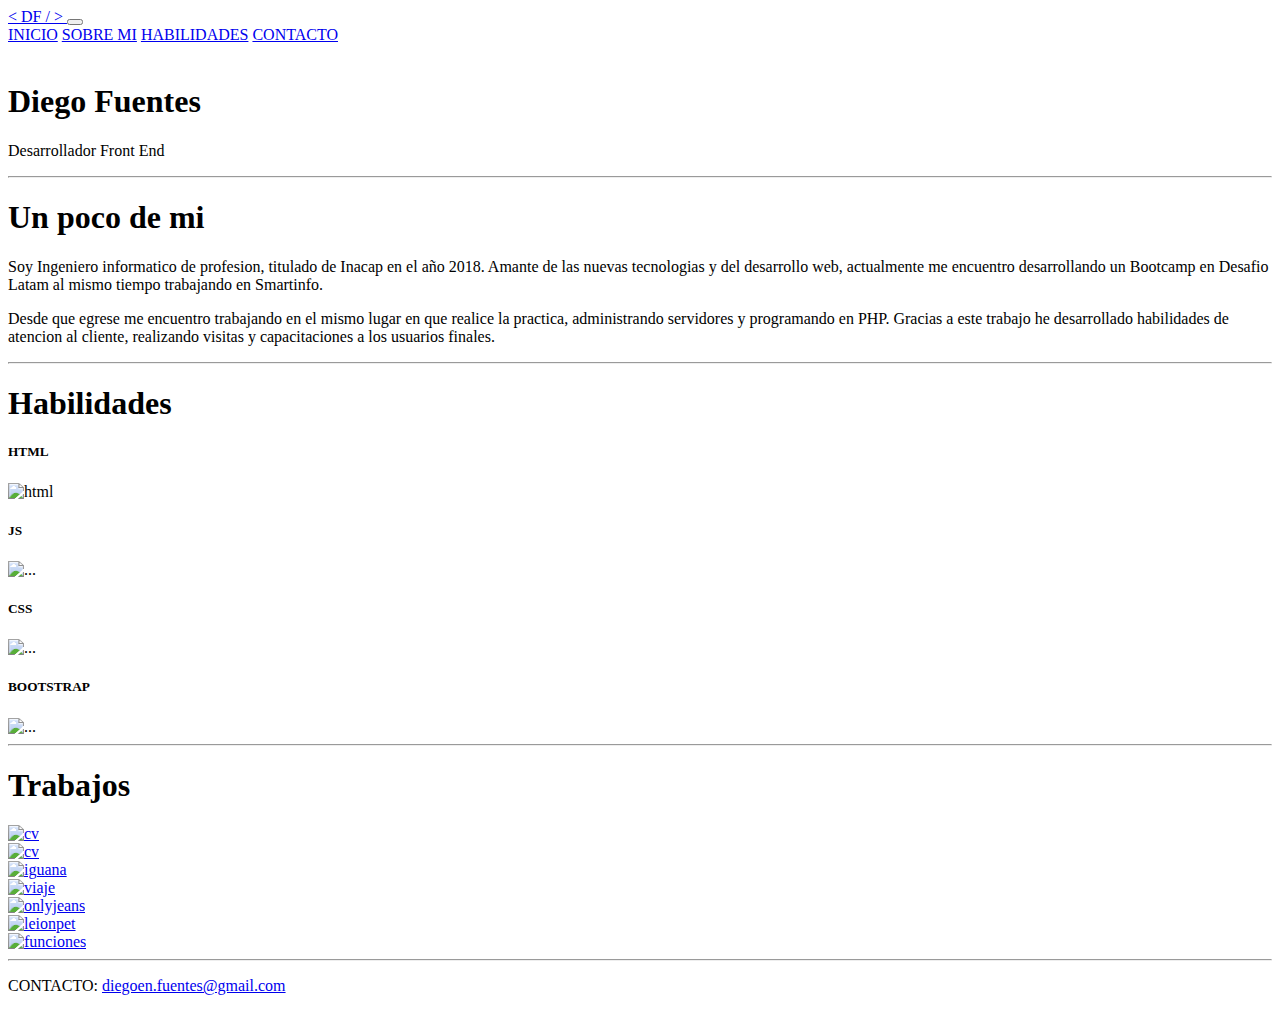
==== index.html @ 662d1a0d "se agrego proyecto" ====
<!DOCTYPE html>
<html lang="en">
<head>
    <meta charset="UTF-8">
    <meta http-equiv="X-UA-Compatible" content="IE=edge">
    <meta name="viewport" content="width=device-width, initial-scale=1.0">
    <!--Bootstrap-->
    <!-- CSS only -->
    <link href="https://cdn.jsdelivr.net/npm/bootstrap@5.2.0-beta1/dist/css/bootstrap.min.css" rel="stylesheet"
        integrity="sha384-0evHe/X+R7YkIZDRvuzKMRqM+OrBnVFBL6DOitfPri4tjfHxaWutUpFmBp4vmVor" crossorigin="anonymous">
    <link rel="stylesheet" href="assets/css/style.css">
    <link rel="preconnect" href="https://fonts.googleapis.com">
    <link rel="preconnect" href="https://fonts.gstatic.com" crossorigin>
    <link href="https://fonts.googleapis.com/css2?family=Bebas+Neue&display=swap" rel="stylesheet">
    <link href="https://fonts.googleapis.com/css2?family=Rajdhani:wght@300&display=swap" rel="stylesheet">
    <link href="https://fonts.googleapis.com/css2?family=Caveat&family=Leckerli+One&display=swap" rel="stylesheet">
    <link href="https://fonts.googleapis.com/css2?family=Raleway:wght@200&display=swap" rel="stylesheet">
    <script src="https://kit.fontawesome.com/f7f742b8e8.js" crossorigin="anonymous"></script>
    
    
    <title>Portafolio</title>
</head>
<body>
    <header>
        <nav class="navbar navbar-expand-lg navbar-light color-menu">
            <div class="container-fluid">
              <a class="navbar-brand titulo" href="#"> < DF / > </a>
              <button class="navbar-toggler" type="button" data-bs-toggle="collapse" data-bs-target="#navbarNav" aria-controls="navbarNav" aria-expanded="false" aria-label="Toggle navigation">
                <span class="navbar-toggler-icon"></span>
              </button>
              <div class="collapse navbar-collapse justify-content-end" id="navbarNav">
                <div class="navbar-nav">
                  <a class="nav-link" href="#">INICIO</a>
                  <a class="nav-link" href="#sobre">SOBRE MI</a>
                  <a class="nav-link" href="#habilidades">HABILIDADES</a>
                  <a class="nav-link" href="#contacto">CONTACTO</a>
              </div>
              </div>
            </div>
          </nav>
    </header>
    <main>
      <!--Presentacion-->
      <section class="cabecera">
        <div class="container d-flex align-items-center flex-column">
          <!-- Masthead Avatar Image-->
          <img class="masthead-avatar mb-5" src="assets/img/avatar.png" alt="" />
          <!-- Masthead Heading-->
          <h1 class="masthead-heading mb-0">Diego Fuentes</h1>
          <p class="masthead-subheading mb-0">Desarrollador Front End</p>
      </div>   
      </section>
     <hr>

     <section class="experiencia" id="sobre">
      <h1>Un poco de mi</h1>
      <div class="container d-flex align-items-center flex-column">
        <div class="row mt-5">
            <div class="col-lg-4 ms-auto"><p class="lead">Soy Ingeniero informatico de profesion, titulado de Inacap en el año 2018. Amante de las nuevas tecnologias y del desarrollo web, actualmente me encuentro desarrollando un Bootcamp en Desafio Latam al mismo tiempo trabajando en Smartinfo.</p></div>
            <div class="col-lg-4 me-auto"><p class="lead">Desde que egrese me encuentro trabajando en el mismo lugar en que realice la practica, administrando servidores y programando en PHP. Gracias a este trabajo he desarrollado habilidades de atencion al cliente, realizando visitas y capacitaciones a los usuarios finales.</p></div>
        </div>
    </div>
     </section>
    <hr>
    
   <section class="habilidades d-flex justify-content-center align-items-center" id="habilidades">
    <div class="row mt-5">
      <h1>Habilidades</h1>
      <div class="col-md-6 col-lg-3 mt-5">
        
          <!--CARD 1-->
          <div class="card">
              <div class="row g-0">
                <div class="js">
                  <h5 class="card-title">HTML </h5>
                  <img src="assets/img/html.png" alt="html">
                </div>
              </div>
          </div>
      </div>
      <div class="col-md-6 col-lg-3 mt-5">
        <!--CARD 2-->
        <div class="card">
            <div class="row g-0">
              <div class="js">
                <h5 class="card-title">JS</h5>
                <img src="assets/img/js2.png" alt="...">
              </div>
            </div>
        </div>
    </div>
    <div class="col-md-6 col-lg-3 mt-5">
      <!--CARD 3-->
      <div class="card">
          <div class="row g-0">
            <div class="js">
              <h5 class="card-title">CSS</h5>
              <img src="assets/img/css.png" alt="...">
            </div>
          </div>
      </div>
  </div>
  <div class="col-md-6 col-lg-3 mt-5">
    <!--CARD 4-->
    <div class="card">
        <div class="row g-0">
          <div class="js">
            <h5 class="card-title">BOOTSTRAP</h5>
            <img src="assets/img/b.png" alt="...">
          </div>
        </div>
    </div>
</div>
  </div>
</section>
<hr class="mt-5">

<section class="trabajos d-flex text-center justify-content-center align-items-center">

  <div class="container mt-5">
    <h1>Trabajos</h1>
    <div class="row mt-5">
      <div class="col-sm-12 col-md-4 mt-4">
        <a href="https://diegofuentesc.github.io/proyectos/cv/index.html"><img src="assets/img/cv.jpg" alt="cv"></a>
      </div>
      <div class="col-sm-12 col-md-4 mt-4">
        <a href="https://diegofuentesc.github.io/proyectos/landing/index.html"><img src="assets/img/disco.jpg" alt="cv"></a>
      </div>
      <div class="col-sm-12 col-md-4 mt-4">
        <a href="https://diegofuentesc.github.io/proyectos/iguana-page/index.html"><img src="assets/img/iguana.jpg" alt="iguana"></a>
      </div>
      <div class="col-sm-12 col-md-4 mt-4">
      <a href="https://diegofuentesc.github.io/proyectos/cupon/index.html"><img src="assets/img/viaje.jpg" alt="viaje"></a>
      </div>
      <div class="col-sm-12 col-md-4 mt-4">
      <a href="https://onlyjeans.cl"><img src="assets/img/onlyjeans.jpg" alt="onlyjeans"></a>
      </div>
      <div class="col-sm-12 col-md-4 mt-4">
      <a href="https://lionpetshop.cl"><img src="assets/img/lionpet.jpg" alt="leionpet"></a>
      </div>
      <div class="col-sm-12 col-md-4 mt-4">
      <a href="https://diegofuentesc.github.io/proyectos/funciones/index.html"><img src="" alt="funciones"></a>
      </div>
    </div>
  </div>




  
</section>
    </main>
    <hr class="mt-5">
    <footer class="contacto" id="contacto">
      <p class="correo"> CONTACTO: <i class="fa-solid fa-envelope"></i> <a href="mailto:diegoen.fuentes@gmail.com" class="href">diegoen.fuentes@gmail.com</a></p>
    </footer>
    <!-- JavaScript Bundle with Popper -->
    <script src="https://cdn.jsdelivr.net/npm/bootstrap@5.2.0-beta1/dist/js/bootstrap.bundle.min.js"
        integrity="sha384-pprn3073KE6tl6bjs2QrFaJGz5/SUsLqktiwsUTF55Jfv3qYSDhgCecCxMW52nD2"
        crossorigin="anonymous"></script>
</body>
</html>
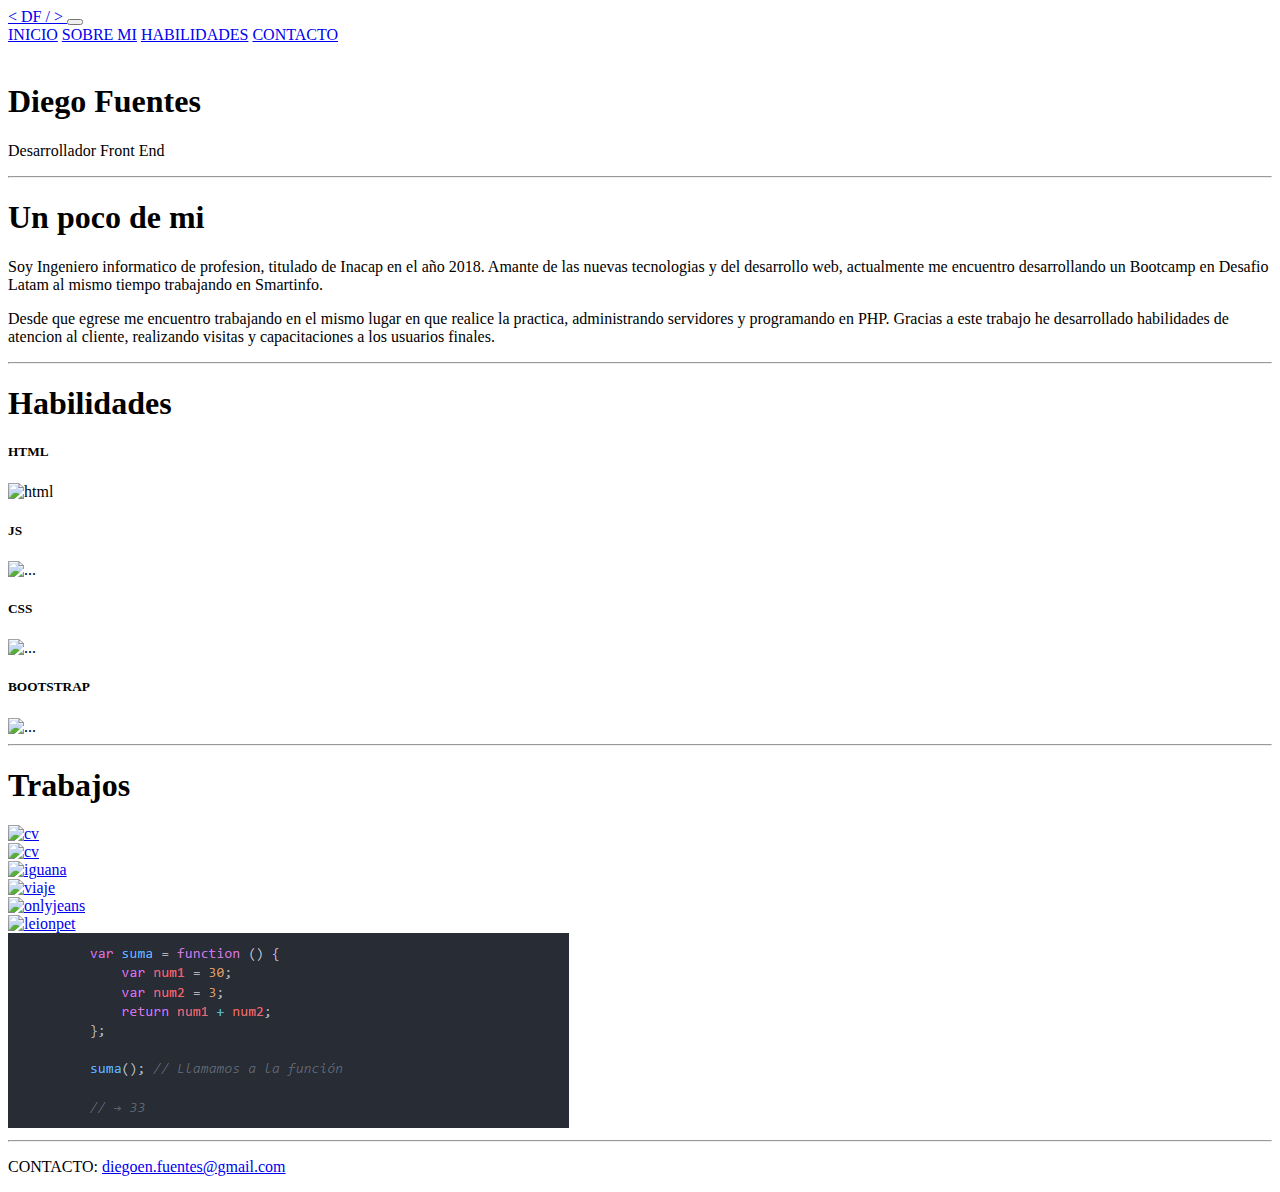
==== commit 19376b85: "imagen funcion" ====
--- a/index.html
+++ b/index.html
@@ -139,7 +139,7 @@
       <a href="https://lionpetshop.cl"><img src="assets/img/lionpet.jpg" alt="leionpet"></a>
       </div>
       <div class="col-sm-12 col-md-4 mt-4">
-      <a href="https://diegofuentesc.github.io/proyectos/funciones/index.html"><img src="" alt="funciones"></a>
+      <a href="https://diegofuentesc.github.io/proyectos/funciones/index.html"><img src="assets/img/funciones.png" alt="funciones"></a>
       </div>
     </div>
   </div>
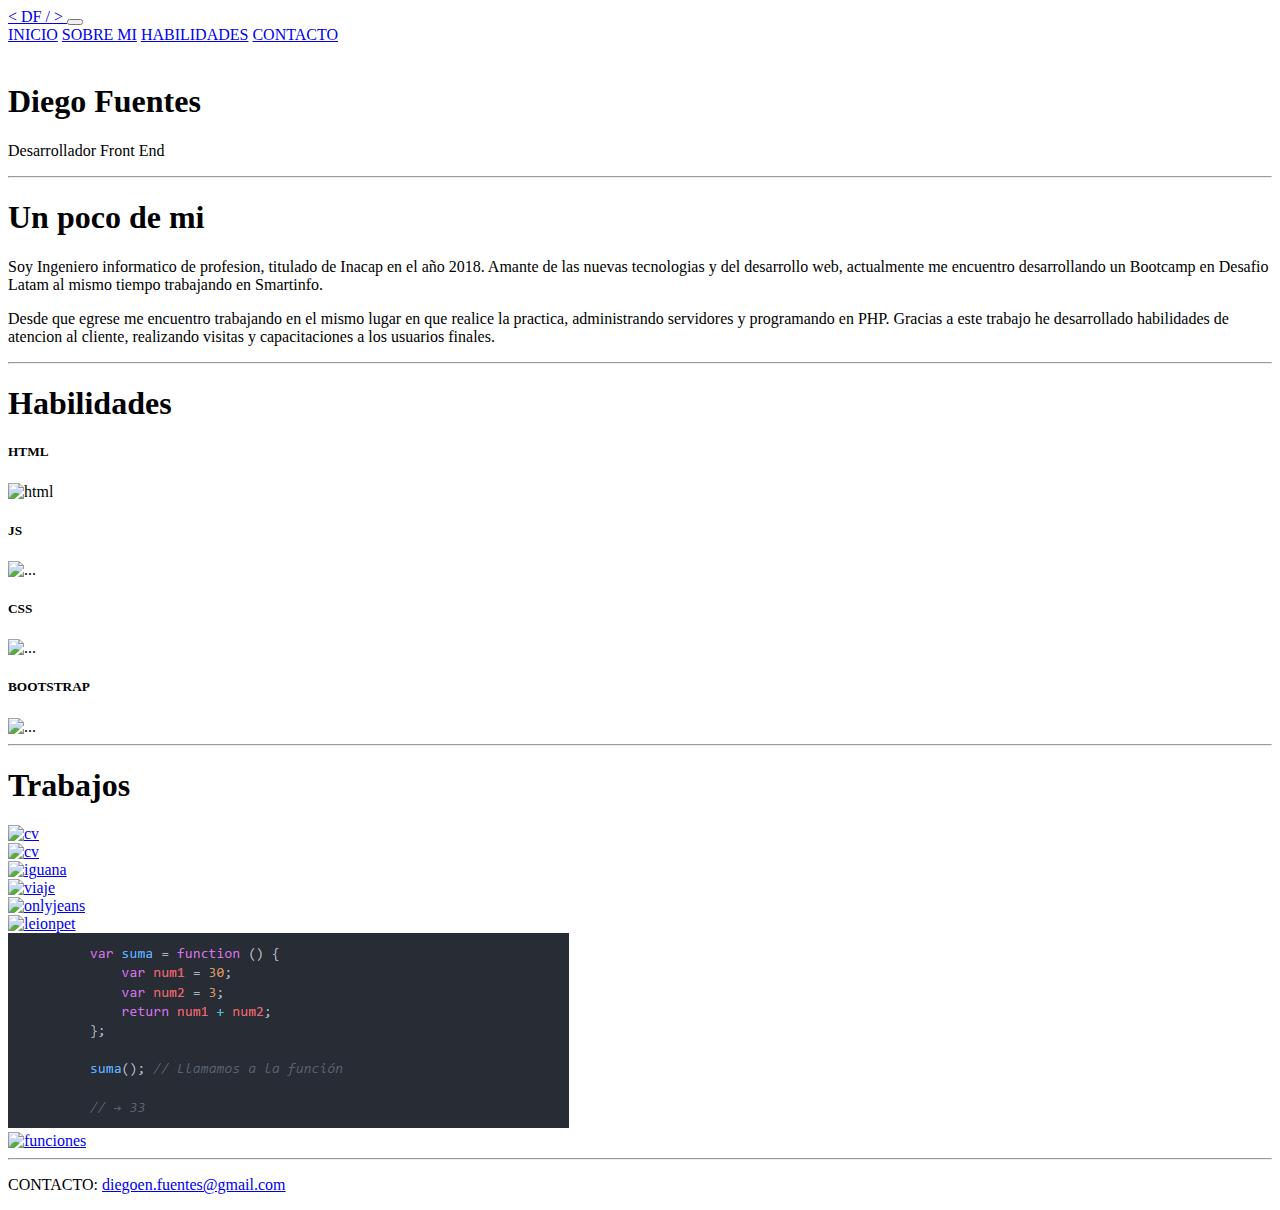
==== commit 23ff8625: "se añadieron arreglos" ====
--- a/index.html
+++ b/index.html
@@ -141,6 +141,9 @@
       <div class="col-sm-12 col-md-4 mt-4">
       <a href="https://diegofuentesc.github.io/proyectos/funciones/index.html"><img src="assets/img/funciones.png" alt="funciones"></a>
       </div>
+      <div class="col-sm-12 col-md-4 mt-4">
+      <a href="https://diegofuentesc.github.io/proyectos/inmobiliaria/index.html"><img src="assets/img/arreglos.jpg" alt="funciones"></a>
+      </div>
     </div>
   </div>
 
